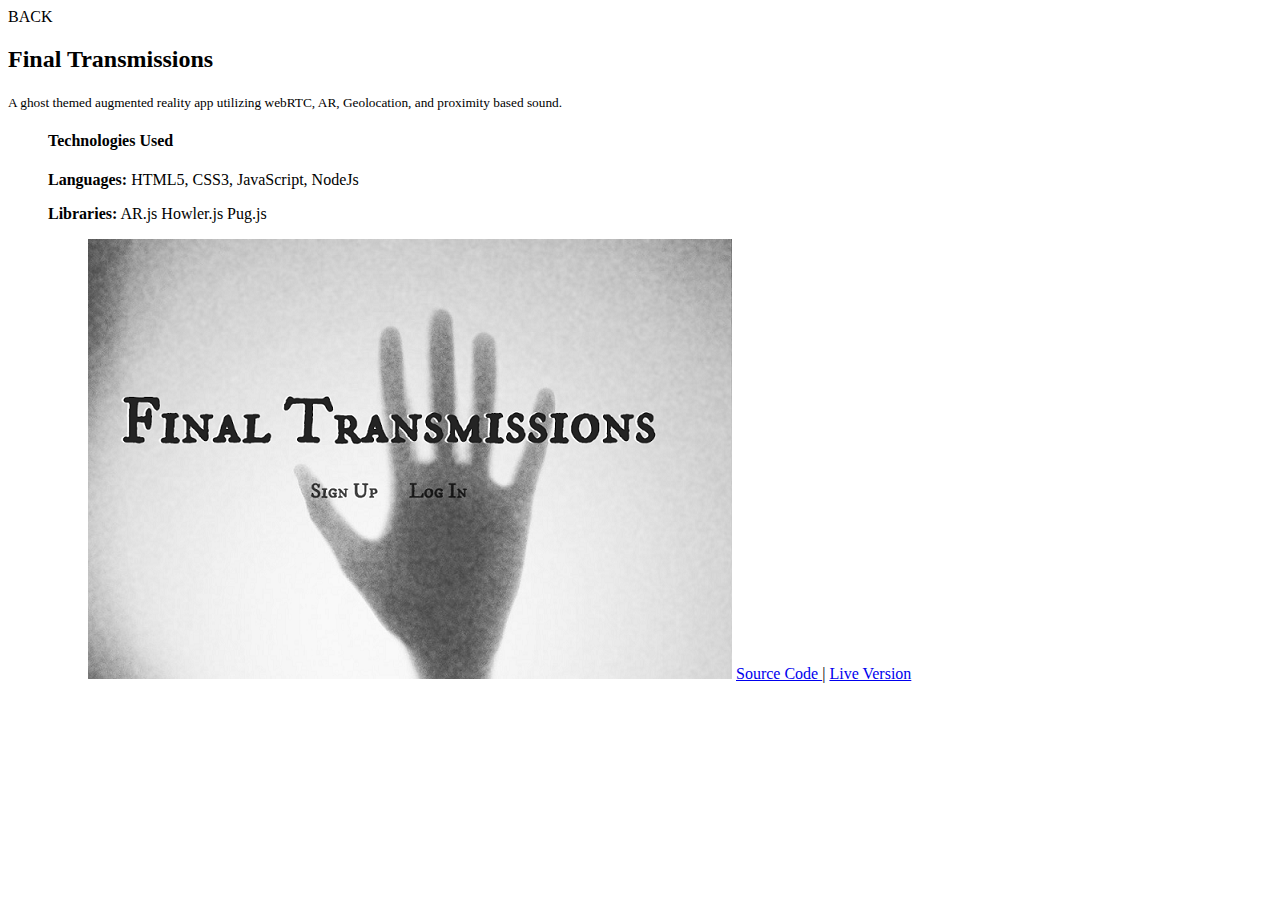
==== final.html @ 2eedf6b4 "added new template for portfolio pages" ====
<!DOCTYPE html>
<html>
    <head>
    </head>
    <body>
        <div class="modal fade" id="project-modal">
            <div class="inline-menu-container">
                <a id="modal-close" class="close" data-dismiss="modal"><span aria-hidden="true">BACK</span></a>
            </div><div class="modal-dialog">
                <div class="modal-content">
                    <header>
                        <h2>Final Transmissions</h2>
                        <small>A ghost themed augmented reality app utilizing webRTC, AR, Geolocation, and proximity based sound.</small>
                    </header>
                    <figure>
                        <div class="summary">
                            <h4>Technologies Used</h4>
                            <p><strong>Languages:</strong> HTML5, CSS3, JavaScript, NodeJs </p>
                            <p><strong>Libraries:</strong> AR.js Howler.js Pug.js </p>
                        </div>
                        <figure>
                            <img src="images/portfolio/final.png" Alt="Final Transmissions Landing Page"/>
                            <figurecaption><a href="https://github.com/unleashalicia/c10.17_ghost_stories" target="_blank"> Source Code </a> | <a href="https://finaltransmissions.com" target="_blank"> Live Version </a></figcaption>
                        </figure>
                    </figure>
                </div>
            </div>
        </div>
    </body>
</html>
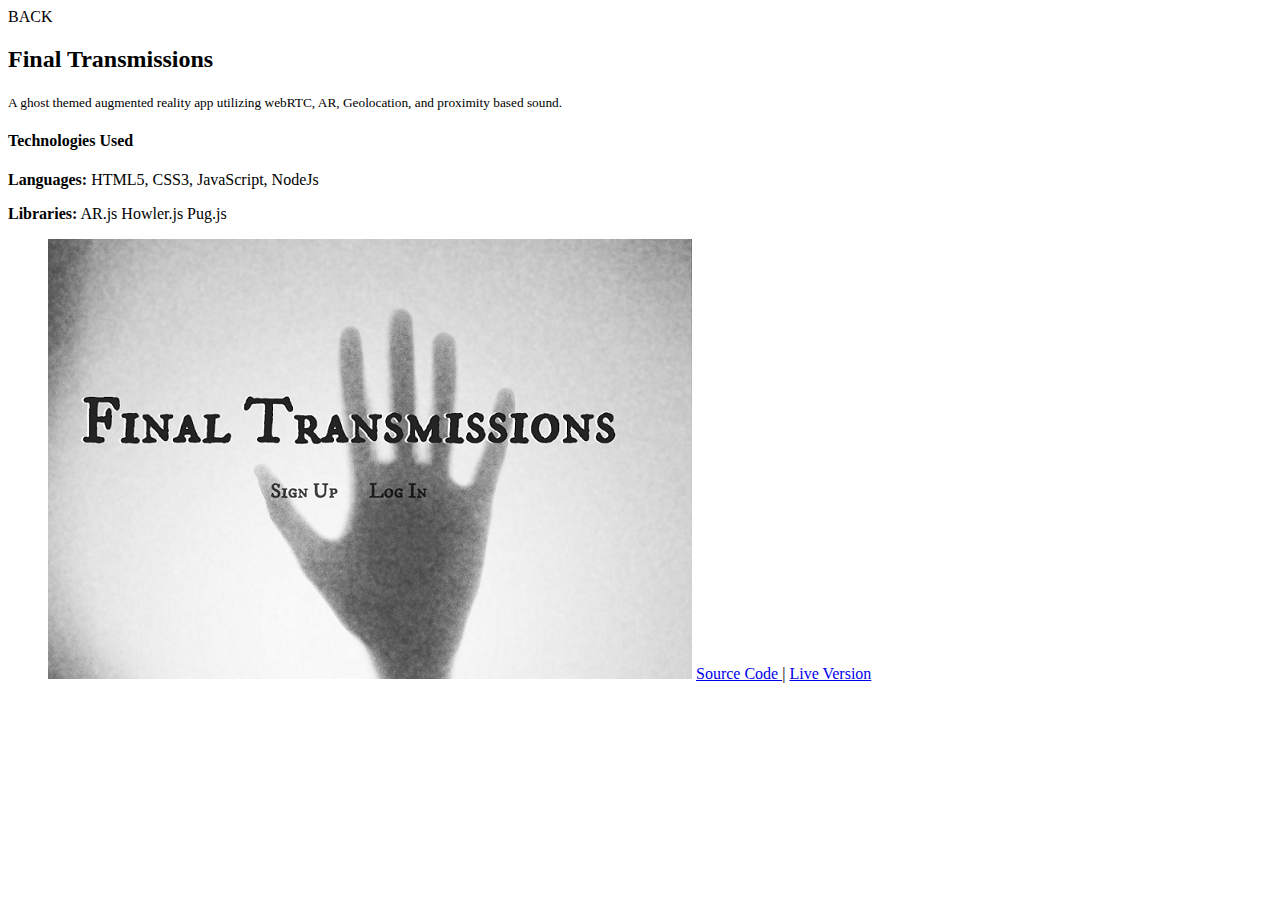
==== commit 80bb4509: "added new photos for portfolio and deleted unused blocks" ====
--- a/final.html
+++ b/final.html
@@ -6,13 +6,14 @@
         <div class="modal fade" id="project-modal">
             <div class="inline-menu-container">
                 <a id="modal-close" class="close" data-dismiss="modal"><span aria-hidden="true">BACK</span></a>
-            </div><div class="modal-dialog">
+            </div>
+            <div class="modal-dialog">
                 <div class="modal-content">
                     <header>
                         <h2>Final Transmissions</h2>
                         <small>A ghost themed augmented reality app utilizing webRTC, AR, Geolocation, and proximity based sound.</small>
                     </header>
-                    <figure>
+                    <section>
                         <div class="summary">
                             <h4>Technologies Used</h4>
                             <p><strong>Languages:</strong> HTML5, CSS3, JavaScript, NodeJs </p>
@@ -22,7 +23,7 @@
                             <img src="images/portfolio/final.png" Alt="Final Transmissions Landing Page"/>
                             <figurecaption><a href="https://github.com/unleashalicia/c10.17_ghost_stories" target="_blank"> Source Code </a> | <a href="https://finaltransmissions.com" target="_blank"> Live Version </a></figcaption>
                         </figure>
-                    </figure>
+                    </section>
                 </div>
             </div>
         </div>
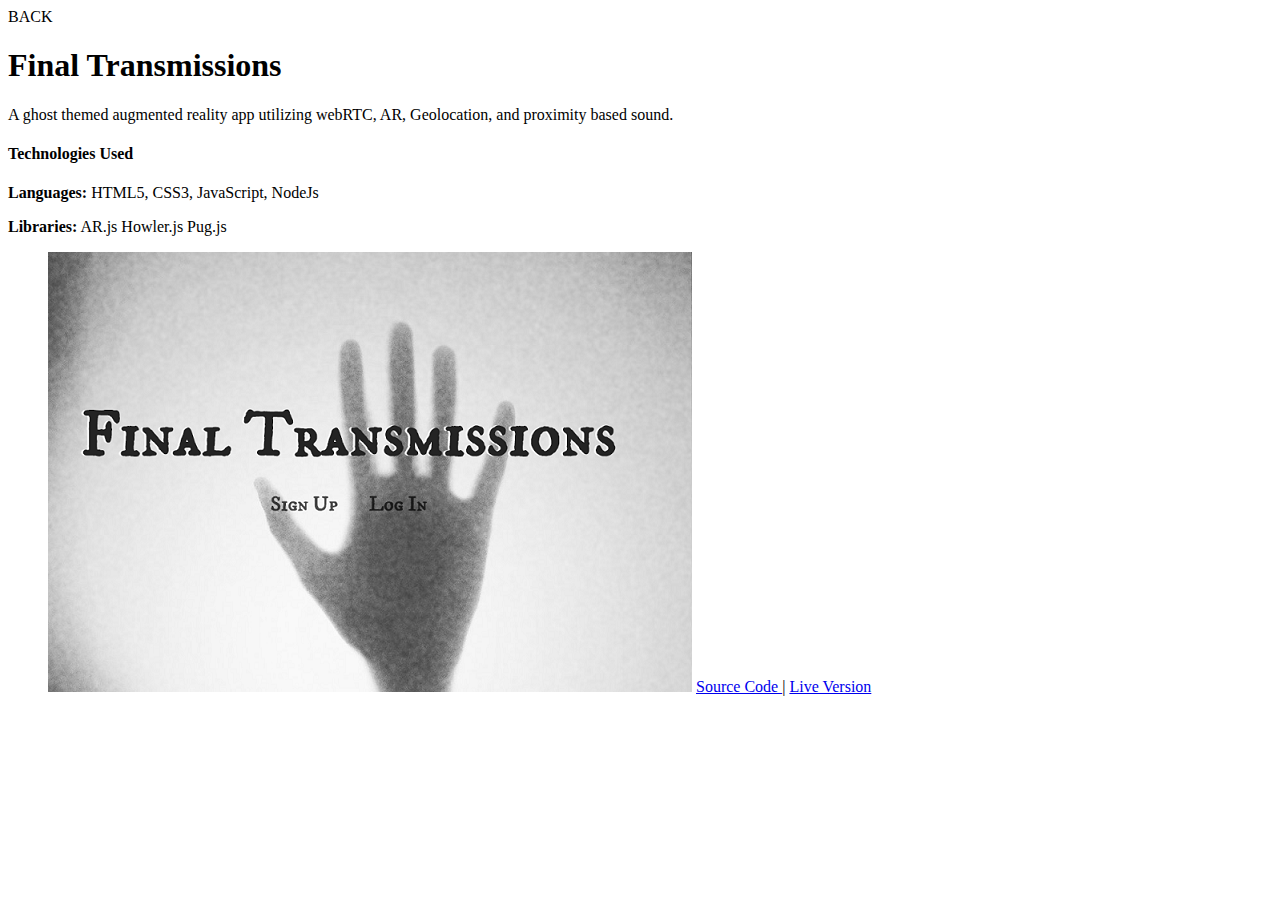
==== commit 50c4a385: "Merge pull request #2 from sicnarfodider/info-update" ====
--- a/final.html
+++ b/final.html
@@ -10,20 +10,24 @@
             <div class="modal-dialog">
                 <div class="modal-content">
                     <header>
-                        <h2>Final Transmissions</h2>
-                        <small>A ghost themed augmented reality app utilizing webRTC, AR, Geolocation, and proximity based sound.</small>
+                        <h1>Final Transmissions</h1>
                     </header>
-                    <section>
-                        <div class="summary">
-                            <h4>Technologies Used</h4>
-                            <p><strong>Languages:</strong> HTML5, CSS3, JavaScript, NodeJs </p>
-                            <p><strong>Libraries:</strong> AR.js Howler.js Pug.js </p>
+                    <main>
+                        <div class="project-summary">
+                            <div class="project-details">
+                                A ghost themed augmented reality app utilizing webRTC, AR, Geolocation, and proximity based sound.
+                            </div>
+                            <div class="project-tools">
+                                <h4>Technologies Used</h4>
+                                <p><strong>Languages:</strong> HTML5, CSS3, JavaScript, NodeJs </p>
+                                <p><strong>Libraries:</strong> AR.js Howler.js Pug.js </p>
+                            </div>
                         </div>
                         <figure>
                             <img src="images/portfolio/final.png" Alt="Final Transmissions Landing Page"/>
                             <figurecaption><a href="https://github.com/unleashalicia/c10.17_ghost_stories" target="_blank"> Source Code </a> | <a href="https://finaltransmissions.com" target="_blank"> Live Version </a></figcaption>
                         </figure>
-                    </section>
+                    </main>
                 </div>
             </div>
         </div>
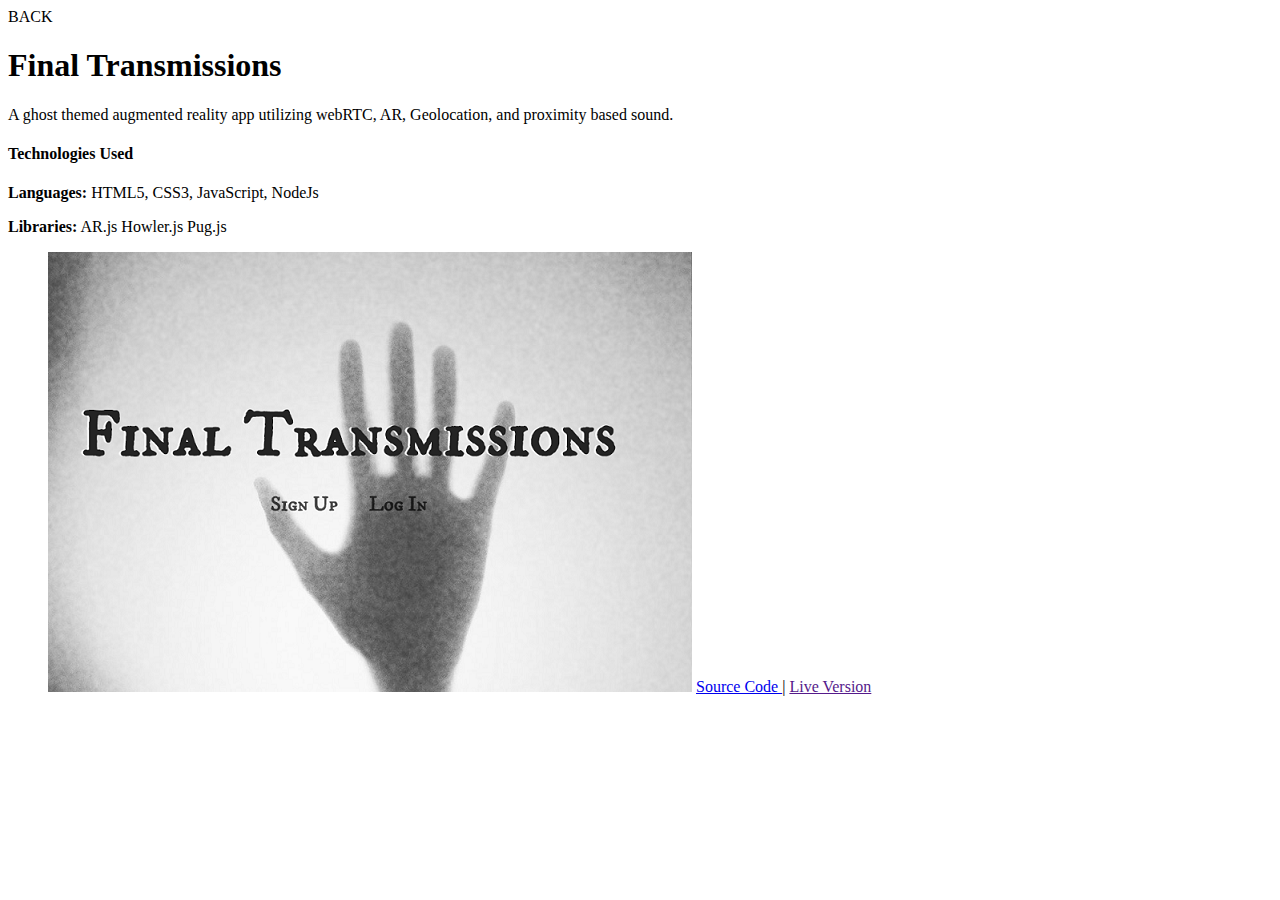
==== commit a487e5fc: "change project img, code link and live link for triviaFighter, added favicons for source and live" ====
--- a/final.html
+++ b/final.html
@@ -25,7 +25,12 @@
                         </div>
                         <figure>
                             <img src="images/portfolio/final.png" Alt="Final Transmissions Landing Page"/>
-                            <figurecaption><a href="https://github.com/unleashalicia/c10.17_ghost_stories" target="_blank"> Source Code </a> | <a href="https://finaltransmissions.com" target="_blank"> Live Version </a></figcaption>
+                            <figurecaption><a href="https://github.com/unleashalicia/c10.17_ghost_stories" target="_blank">
+                                <i class="fab fa-github"></i>
+                                Source Code </a> | <a href="" target="_blank">
+                                <i class="fas fa-paper-plane"></i>
+                                Live Version </a>
+                            </figcaption>
                         </figure>
                     </main>
                 </div>
